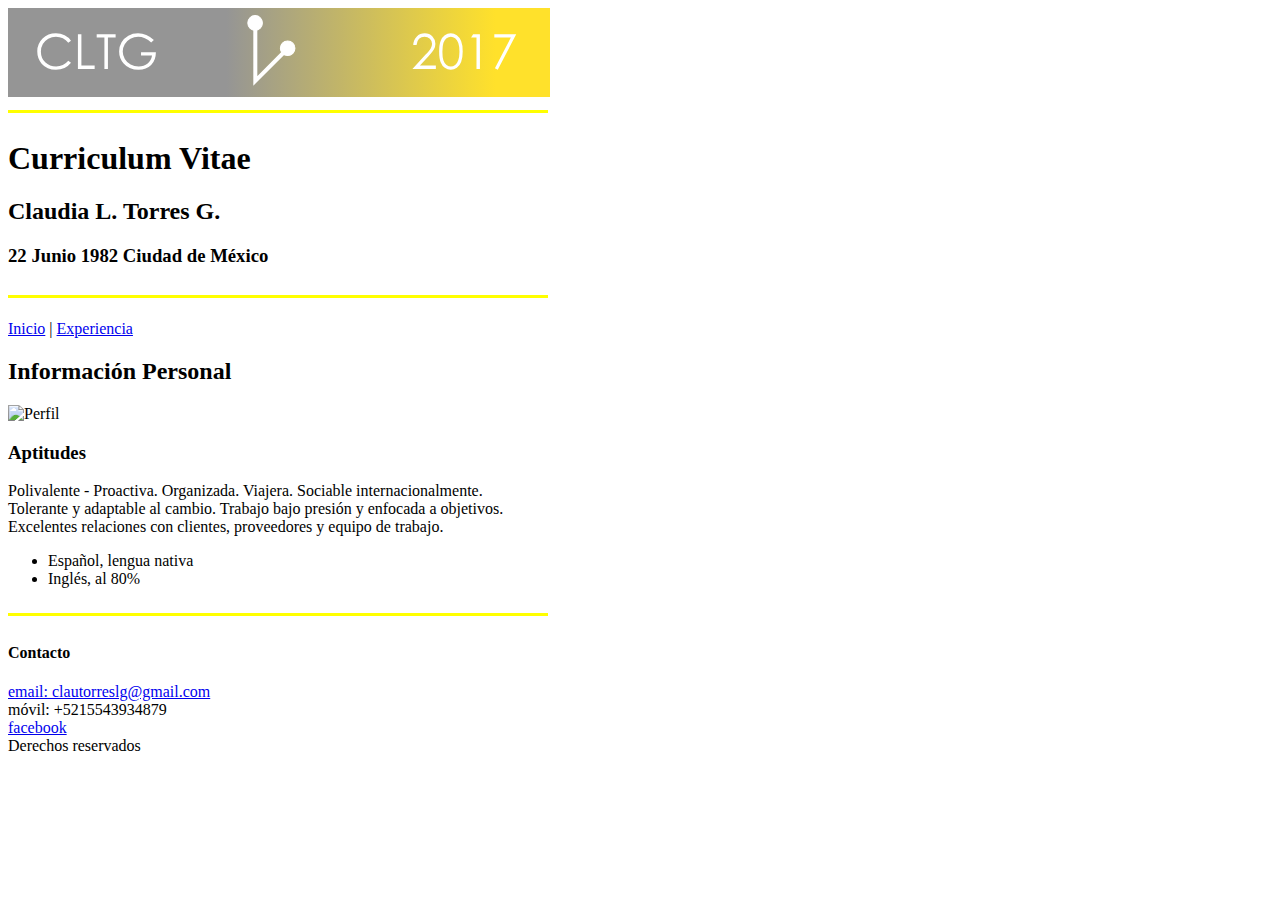
==== html/educacion.html @ f2811cf8 "Enlace inicio-educación" ====
<!DOCTYPE html>
<html>
  <head>
    <meta charset="utf-8">
    <meta name="viewport" content="width=device-width,user-scalable=no">
    <img src="../img/logoCLTG.svg" alt="Logo" title="Logo CLTG"/>
    <title>CV Clau Torres</title>
  </head>
  <body>
    <header>
      <svg width="540px" height="5px" viwBox="0 0 540 10">
        <line x1="0" y1="0" x2="540" y2="0" stroke="yellow" stroke-width="6" />
        <p>
          <h1>Curriculum Vitae</h1>
          <h2>Claudia L. Torres G.</h2>
          <h3>22 Junio 1982 Ciudad de México</h3>
        </p>
      <svg width="540px" height="5px" viwBox="0 0 540 10">
        <line x1="0" y1="0" x2="540" y2="0" stroke="yellow" stroke-width="6" />
    </header>
    <p>
      <a href="../index.html">Inicio</a> | <a href="../html/experiencia.html">Experiencia</a>
    </p>
    <p>
    <h2>Información Personal</h2>
    <img src="img/perfil.jpg" alt="Perfil" title="Foto CLTG" width="200px">
    </p>
    <p>
      <article class="Aptitudes">
        <h3>Aptitudes</h3>
        Polivalente - Proactiva. Organizada. Viajera. Sociable internacionalmente.</br>
        Tolerante y adaptable al cambio. Trabajo bajo presión y enfocada a objetivos.</br>
        Excelentes relaciones con clientes, proveedores y equipo de trabajo.</br>
        <ul>
          <li>Español, lengua nativa</li>
          <li>Inglés, al 80%</li>
        </ul>
      </article>
    </p>
    <footer>
      <svg width="540px" height="5px" viwBox="0 0 540 10">
        <line x1="0" y1="0" x2="540" y2="0" stroke="yellow" stroke-width="6" />
      <p>
        <h4>Contacto</h4>
        <a href="mailto:clautorreslg@gmail.com?subject=feedback">email: clautorreslg@gmail.com</a> </br>
        móvil: +5215543934879 </br>
        <a href="https://www.facebook.com/claudia.torres.caya">facebook</a></br>
        Derechos reservados </br>
      </p>
    </footer>
  </body>
</html>
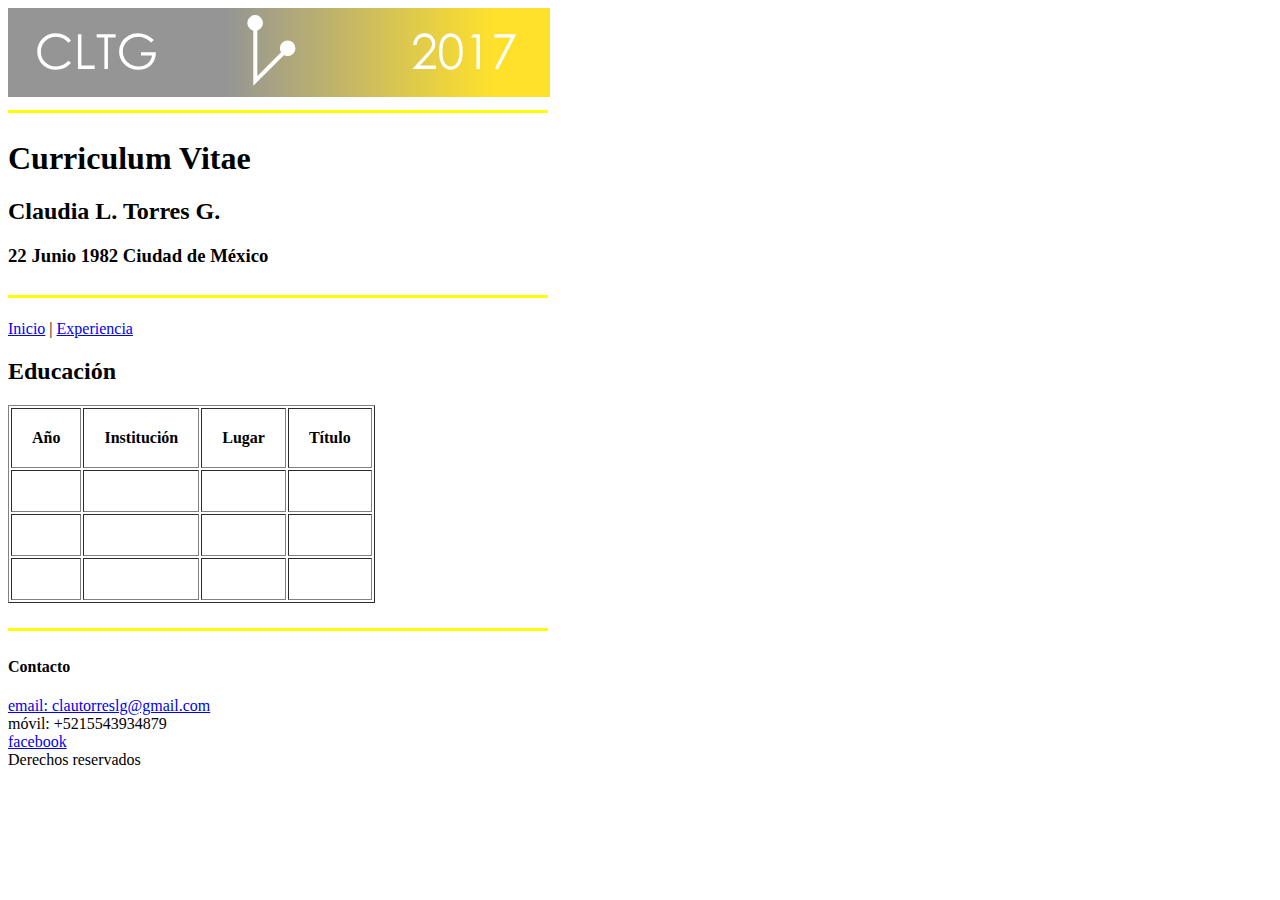
==== commit e3f7c01f: "cambios e1" ====
--- a/html/educacion.html
+++ b/html/educacion.html
@@ -22,20 +22,37 @@
       <a href="../index.html">Inicio</a> | <a href="../html/experiencia.html">Experiencia</a>
     </p>
     <p>
-    <h2>Información Personal</h2>
-    <img src="img/perfil.jpg" alt="Perfil" title="Foto CLTG" width="200px">
-    </p>
-    <p>
-      <article class="Aptitudes">
-        <h3>Aptitudes</h3>
-        Polivalente - Proactiva. Organizada. Viajera. Sociable internacionalmente.</br>
-        Tolerante y adaptable al cambio. Trabajo bajo presión y enfocada a objetivos.</br>
-        Excelentes relaciones con clientes, proveedores y equipo de trabajo.</br>
-        <ul>
-          <li>Español, lengua nativa</li>
-          <li>Inglés, al 80%</li>
-        </ul>
-      </article>
+    <h2>Educación</h2>
+      <table border="1" cellpadding="20" cellspace="0">
+        <thead>
+          <tr>
+            <th>Año</th>
+            <th>Institución</th>
+            <th>Lugar</th>
+            <th>Título</th>
+          </tr>
+        </thead>
+        <tbody>
+          <tr>
+            <th></th>
+            <th></th>
+            <th></th>
+            <th></th>
+          </tr>
+          <tr>
+            <th></th>
+            <th></th>
+            <th></th>
+            <th></th>
+          </tr>
+          <tr>
+            <th></th>
+            <th></th>
+            <th></th>
+            <th></th>
+          </tr>
+        </tbody>
+      </table>
     </p>
     <footer>
       <svg width="540px" height="5px" viwBox="0 0 540 10">
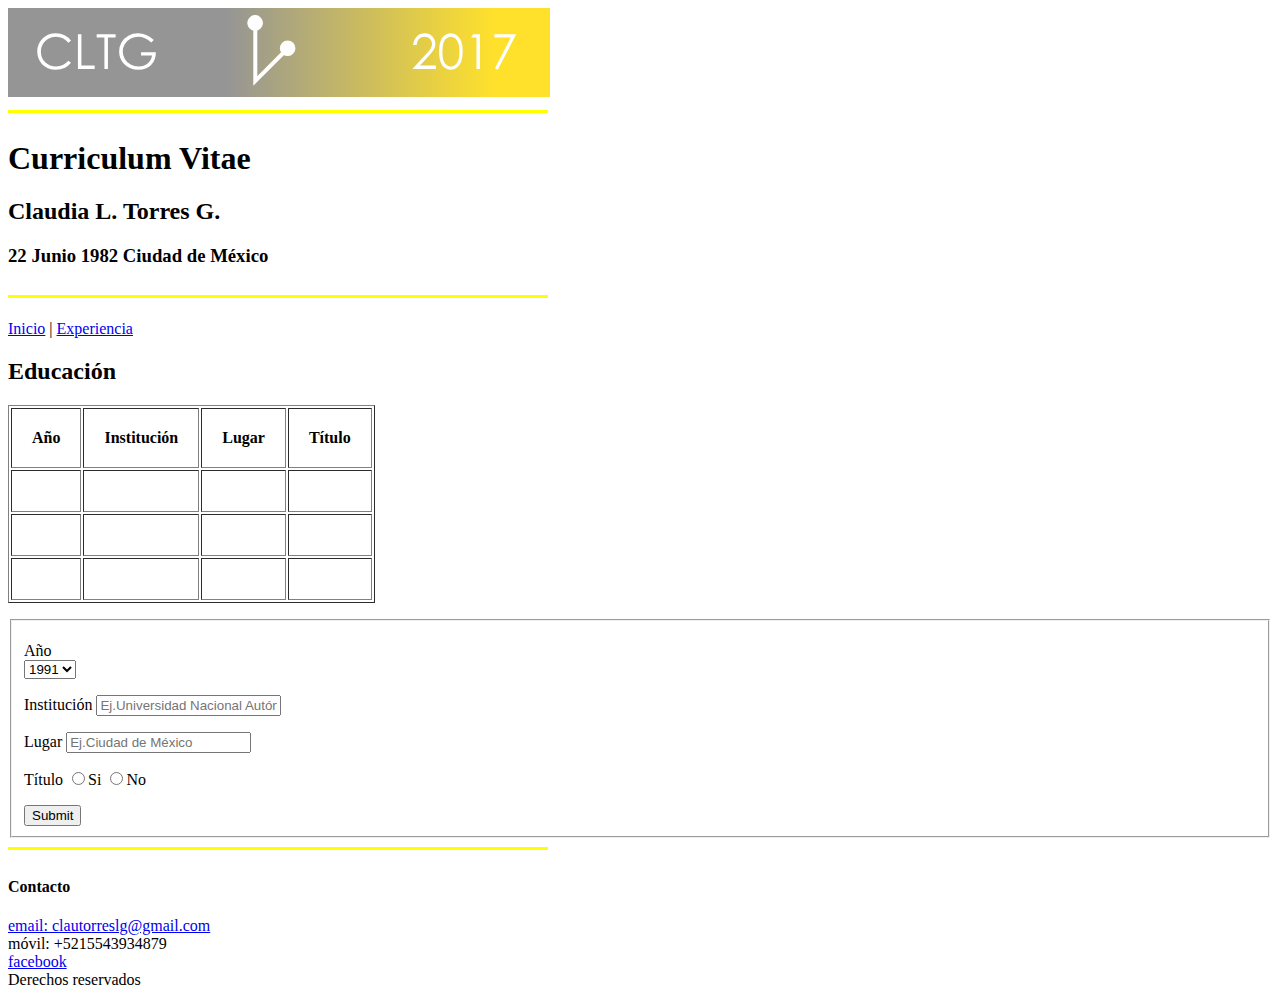
==== commit dbb03a39: "cambios e2" ====
--- a/html/educacion.html
+++ b/html/educacion.html
@@ -54,6 +54,50 @@
         </tbody>
       </table>
     </p>
+    <form autocomplete="on" name="Agregar estudios">
+      <fieldset>
+        <p>
+          <label for="year">Año</label>
+          <br>
+          <select>
+            <option>1991</option>
+            <option>1992</option>
+            <option>1993</option>
+            <option>1994</option>
+            <option>1995</option>
+            <option>1996</option>
+            <option>1997</option>
+            <option>1998</option>
+            <option>1999</option>
+            <option>2000</option>
+            <option>2001</option>
+            <option>2002</option>
+            <option>2003</option>
+            <option>2004</option>
+            <option>2005</option>
+            <option>2006</option>
+            <option>2007</option>
+            <option>2008</option>
+            <option>2009</option>
+            <option>2010</option>
+          </select>
+        </p>
+        <p>
+          <label for="institution">Institución</label>
+          <input type="text" name="institution" placeholder="Ej.Universidad Nacional Autónoma de México" required>
+        </p>
+        <p>
+          <label for="city">Lugar</label>
+          <input type="text" name="city" placeholder="Ej.Ciudad de México" required>
+        </p>
+        <p>
+          <label for="title">Título</label>
+            <input type="radio" name="title">Si
+            <input type="radio" name="title">No
+        </p>
+        <input type="submit" name="Registro">
+      </fieldset>
+    </form>
     <footer>
       <svg width="540px" height="5px" viwBox="0 0 540 10">
         <line x1="0" y1="0" x2="540" y2="0" stroke="yellow" stroke-width="6" />
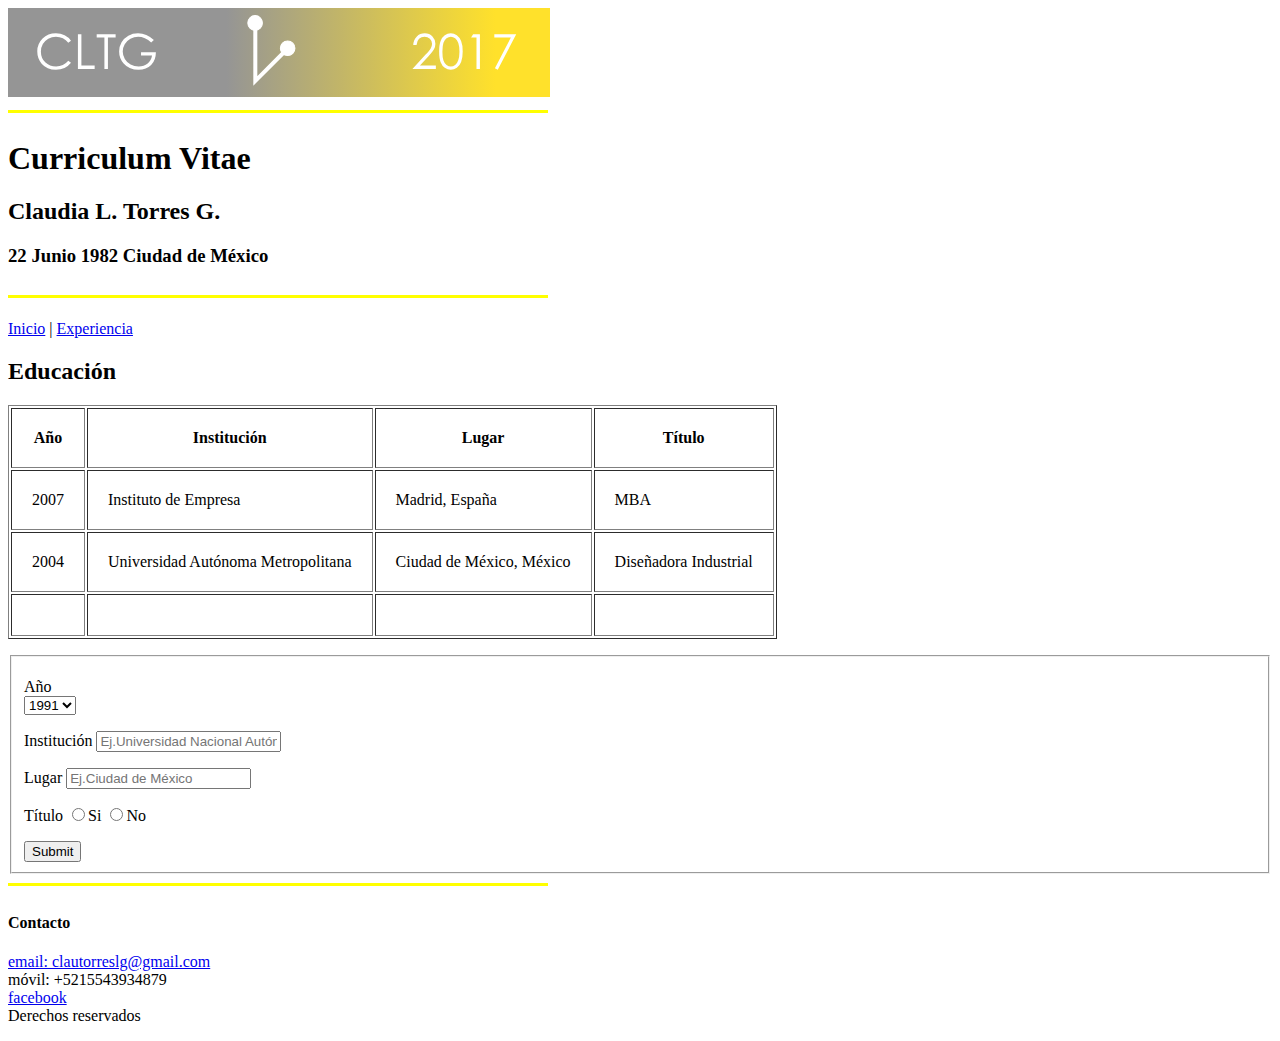
==== commit 01c96bf4: "ajustes en estructura" ====
--- a/html/educacion.html
+++ b/html/educacion.html
@@ -34,22 +34,22 @@
         </thead>
         <tbody>
           <tr>
-            <th></th>
-            <th></th>
-            <th></th>
-            <th></th>
+            <td>2007</td>
+            <td>Instituto de Empresa</td>
+            <td>Madrid, España</td>
+            <td>MBA</td>
           </tr>
           <tr>
-            <th></th>
-            <th></th>
-            <th></th>
-            <th></th>
+            <td>2004</td>
+            <td>Universidad Autónoma Metropolitana</td>
+            <td>Ciudad de México, México</td>
+            <td>Diseñadora Industrial</td>
           </tr>
           <tr>
-            <th></th>
-            <th></th>
-            <th></th>
-            <th></th>
+            <td></td>
+            <td></td>
+            <td></td>
+            <td></td>
           </tr>
         </tbody>
       </table>
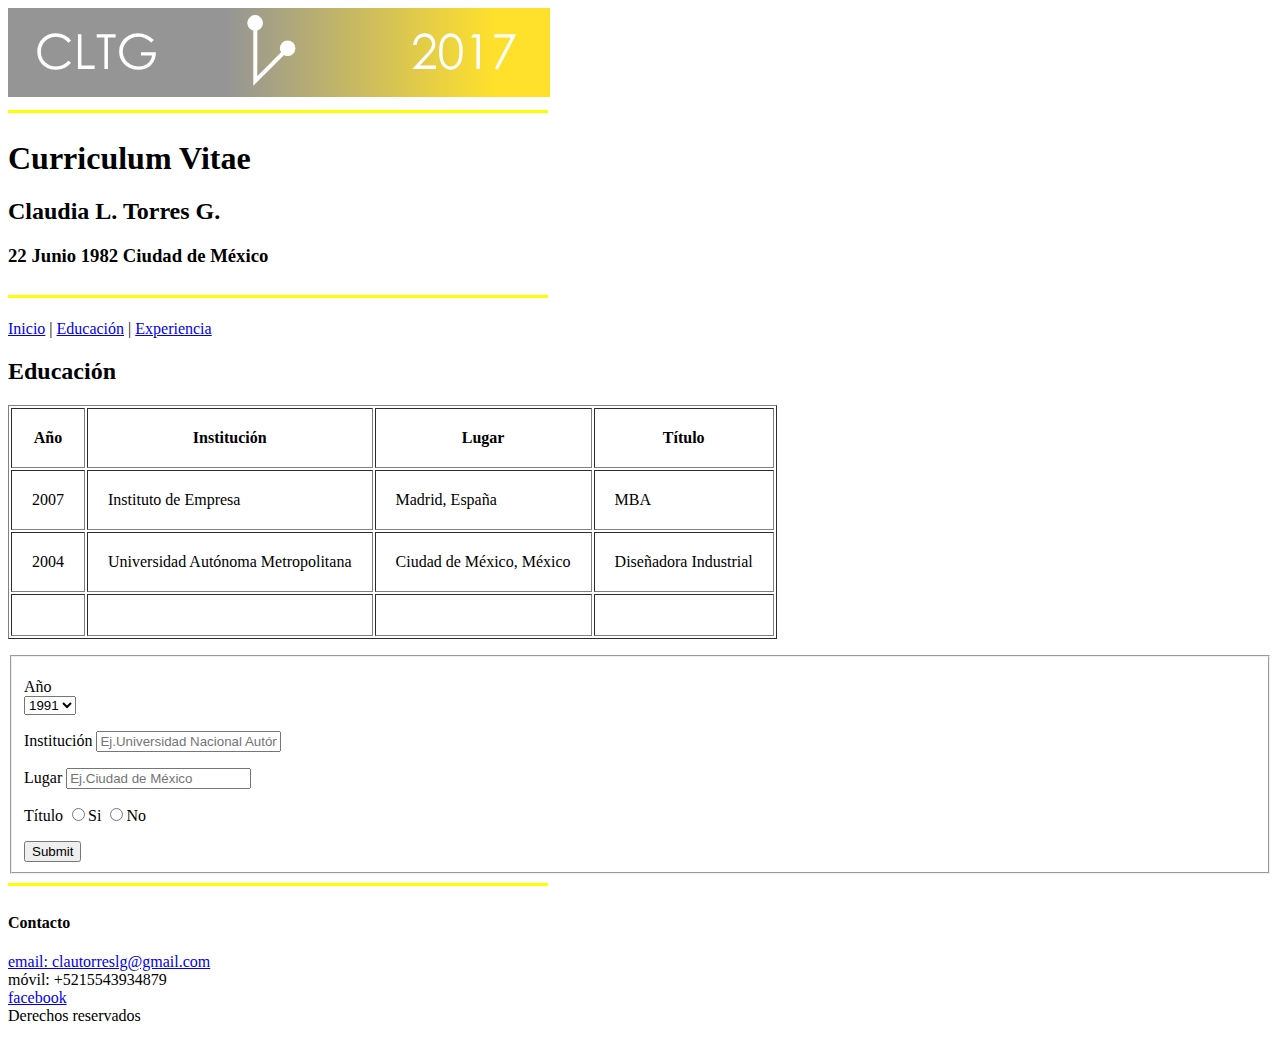
==== commit dfda8dbd: "ajustes en audio y ligas" ====
--- a/html/educacion.html
+++ b/html/educacion.html
@@ -19,7 +19,7 @@
         <line x1="0" y1="0" x2="540" y2="0" stroke="yellow" stroke-width="6" />
     </header>
     <p>
-      <a href="../index.html">Inicio</a> | <a href="../html/experiencia.html">Experiencia</a>
+      <a href="../index.html">Inicio</a> | <a href="../html/educacion.html">Educación</a> | <a href="../html/experiencia.html">Experiencia</a>
     </p>
     <p>
     <h2>Educación</h2>
